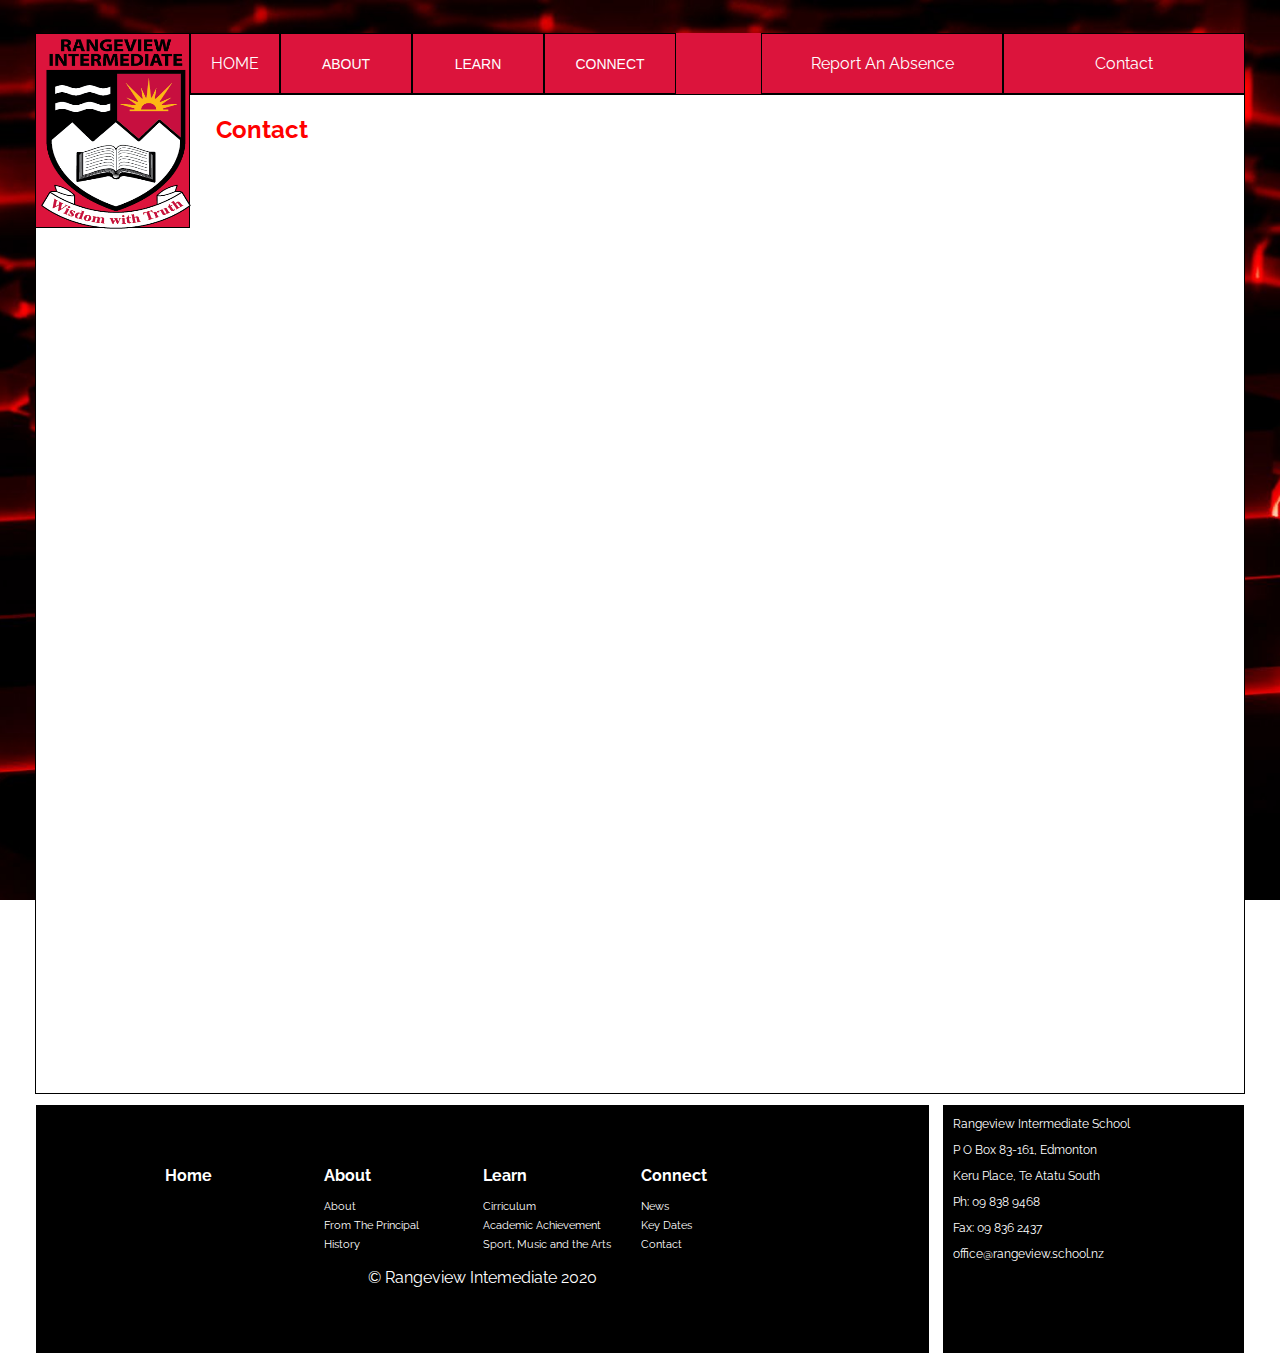
==== Website/contact.html @ 408270c5 "Add files via upload" ====
<!DOCTYPE HTML>

<html lang="en">
    
<head>
  <meta charset="UTF-8">
  <meta name="description" content="Kia ora koutou, Talofa Lava, Kia Orana, Faka’alofa lahi atu, Malo e lelei, Namaste, Nimen Hao, Anyoung haseyo, As-salāmu,’alaykum, Dobro Došli, Yassas and warm greetings to all.">
  <meta name="keywords" content="Rangeview, Intermediate, School, Auckland">
  <meta name="author" content="Connor Wilson">
  <meta name="viewport" content="width=device-width, initial-scale=1.0">
    
	<title>Rangeview Intemediate School</title>

<link href="https://fonts.googleapis.com/css?family=Oswald%7cRaleway" rel="stylesheet"> 

	<link rel="stylesheet" href="style.css">

</head>
    
<body>

<div class="overlap">
<div class="logo"> 
<img src="../Images/Rangeview%20Intermediate%20School%20logo%203.PNG" width="150" height="190" alt="Rangeview logo">
</div> <!-- / logo -->

<div class="nav">
<a href="index.html" class="left">HOME</a>
<div class="dropdown">
  <button class="dropbtn">ABOUT</button>
  <div class="dropdown-content">
    <a href="about.html">About</a>
    <a href="principal.html">From The Principal</a>
    <a href="history.html">History</a>
  </div>
</div>
<div class="dropdown">
  <button class="dropbtn">LEARN</button>
  <div class="dropdown-content">
    <a href="curriculum.html">Cirriculum</a>
    <a href="achievement.html">Academic Achievement</a>
    <a href="sports,%20music%20and%20arts.html">Sport, Music and the Arts</a>
  </div>
</div>
<div class="dropdown">
    <button class="dropbtn">CONNECT</button>
    <div class="dropdown-content">
    <a href="news.html">News</a>
    <a href="key%20dates.html">Key Dates</a>
    <a href="contact.html">Contact</a>
   </div>
</div>
<a href="contact.html" class="contact">Contact</a>
<a href="absence.html" class="contact">Report An Absence</a>
</div> <!-- / nav -->

 
</div>

<div class="main">   
    
<div class="text_full">

<h2 class="red">Contact</h2>

<p></p>

</div> <!-- / main -->
    
</div>
    
<div class="footer">

    <div class="row">
        <div class="column margleft"><h1><a href="index.html" class="homelink">Home</a></h1></div>
    
    <div class="column">
        
        <h1>About</h1>
            <a href="about.html">About</a><br>
            <a href="principal.html">From The Principal</a><br>
            <a href="history.html">History</a>
        </div>
        
    <div class="column">
        
        <h1>Learn</h1>
           <a href="curriculum.html">Cirriculum</a><br>
           <a href="achievement.html">Academic Achievement</a><br>
           <a href="sports,%20music%20and%20arts.html">Sport, Music and the Arts</a>
        </div>
        
    <div class="column">
        
        <h1>Connect</h1>
          <a href="news.html">News</a><br>
          <a href="key%20dates.html">Key Dates</a><br>
          <a href="contact.html">Contact</a>
        </div>
        
    </div>
    
    <p><center>&copy; Rangeview Intemediate 2020</center></p>
    
</div> <!-- / footer -->
    
<div class="contact_info">
    <P><a href="index.html" class="link" style="margin-left: 10px;">Rangeview Intermediate School<br></a></P>
    <P><a href="contact.html" class="link" style="margin-left: 10px;">P O Box 83-161, Edmonton<br></a></P>
    <P><a href="contact.html" class="link" style="margin-left: 10px;">Keru Place, Te Atatu South<br></a></P>
    <P><a href="contact.html" class="link" style="margin-left: 10px;">Ph: 09 838 9468<br></a></P>
    <P><a href="contact.html" class="link" style="margin-left: 10px;">Fax: 09 836 2437<br></a></P>
    <P><a href="contact.html" class="link" style="margin-left: 10px;">office@rangeview.school.nz<br></a></P>
</div> <!-- / footer -->
    
</body>
---- Website/style.css ----
body {
    margin-left: 10px;
    margin-right: 10px;
	padding: 25px;
	color: #000;
    font-family: 'Raleway', sans-serif;
    background: url("../Images/background%201.jpg") no-repeat fixed left top;
    background-position: center center;
    background-size: cover;
    
}

.logo {
    height: 195px;
    width: 155px;
    float: left;
    padding: 5px;
    border: solid 1px black;
    overflow: visible;
    position: absolute;
    background-color: crimson;
}

.nav {
    height: 61px;
    background-color: crimson;
}

.nav .contact {
    height: auto;
    float: right;
    background: crimson;
    background: crimson;
    padding: 20px;
    width: 20%;
    text-align: center;
}

.contact .absence {
    border-left: solid 1px black;
}

.nav a {
    background: crimson;
    padding: 20px;
    border: solid 1px black;
    float: left;
}

/* Dropdown Button */
.dropbtn {
    background-color: crimson;
    color: white;
    padding: 20px;
    height: 61px;
    width: 132px;
    font-size: 14px;
    border: solid 1px black;
}

/* The container <div> - needed to position the dropdown content */
.nav .dropdown {
    position: relative;
    float: left;
    height: 60px;
}

/* Dropdown Content (Hidden by Default) */
.dropdown-content {
    display: none;
    position: absolute;
    z-index: 1;
    font-size: 12px;
}

/* Links inside the dropdown */
.dropdown-content a {
    color: black;
    height: 61px;
    width: 200px;
    text-decoration: underline;
    display: block;
    text-align: center;
}

/* Change color of dropdown links on hover */
.dropdown-content a:hover {background-color: white;}

/* Show the dropdown menu on hover */
.dropdown:hover .dropdown-content {display: block;}

/* Change the background color of the dropdown button when the dropdown content is shown */
.dropdown:hover .dropbtn {background-color: gold;}

.left {
    margin-left: 155px;
}

.info {
    margin-left: 250px;
    margin-right: 250px;
    font-size: 13px;
}

.main {
    height: 1000px;
    margin-bottom: 10px;
}

.text {
    background-color: white;
    width: 55%;
    float: left;
    height: 1000px;
    margin-right: 1%;
    color: black;
    border: 1px solid black;
    font-size: 13px;
}

.text_full {
    background-color: white;
    width: 100%;
    float: left;
    height: 1000px;
    margin-right: 1%;
    color: black;
    border: 1px solid black;
    font-size: 12px;
}

.text_full h2 {
    margin-left: 180px;
    font-size: 24px;
}

.red {
    color: red;
}

.text h2 {
    text-shadow: 1.5px 1px black;
    margin-left: 10px;
}

h3 {
  font-size: 12px;
  
}

.side {
    background-color: #778899;
    width: 44%;
    float: left;
    height: 75px;
    color: white;
    padding: 0 5px;
    padding-right: 19px;
}

.side h2 {
    display: inline-block;
    text-shadow: 1px 2px black;
}

.sidebar {
    background-color: white;
    width: 44%;
    float: left;
    height: 925px;
    border: 1px solid black;
}

.sidebar li {
    display: block;
    height: 150px;
    border-bottom: solid 1px lightgray;
    padding: 20px;
    color: black;
}

.sidebar p {
    font-size: 12px;
}

.sidebar li:hover {
    background-color: lightgray;
}

.right {
    margin-top: 30px;
    float: right;
    
}

a {
    color: white;
    text-decoration: none;
}

.right:hover {
    text-decoration: underline;
    color: black
}

.link:hover {
    text-decoration: underline;
    color: gold;
}

.footer {
    width: 74%;
    height: 250px;
    background-color: black;
    color: white;
    float: left;
    border: 1px solid white;
    padding: 50px;
}

.contact_info {
    width: 25%;
    height: 250px;
    background-color: black;
    color: white;
    float: left;
    margin-left: 1%;
    border: 1px solid white;
    font-size: 12px;
}

* {
    box-sizing: border-box;
}

/* Position the image container (needed to position the left and right arrows) */

.container img{
    max-height: 350px;
    object-fit: cover;
}

/* Hide the images by default */
.mySlides {
    display: none;
}

/* Add a pointer when hovering over the thumbnail images */
.cursor {
    cursor: pointer;
}

/* Next & previous buttons */
.prev,
.next {
    cursor: pointer;
    position: absolute;
    top: 40%;
    width: auto;
    padding: 16px;
    margin-top: 10px;
    color: white;
    font-weight: bold;
    font-size: 20px;
    border-radius: 0 3px 3px 0;
    user-select: none;
    -webkit-user-select: none;
}

/* Position the "next button" to the right */
.next {
    right: 35px;
    border-radius: 3px 0 0 3px;
  
}

/* On hover, add a black background color with a little bit see-through */
.prev:hover,
.next:hover {
    background-color: rgba(0, 0, 0, 0.8);
}

/* Container for image text */
.caption-container {
    text-align: center;
    background-color: #222;
    padding: 2px 16px;
    color: white;
}

.row:after {
    content: "";
    display: table;
    clear: both;
}

/* Six columns side by side */
.column {
    float: left;
    width: 16.66%;
}

.column img {
    max-height: 120px;
}

/* Add a transparency effect for thumnbail images */
.demo {
    opacity: 0.6;
}

.active,
.demo:hover {
    opacity: 1;
}

.column {
  float: left;
  width: 20%;
}

.column h1{
    font-size: 1em;
}

.column a {
    font-size: 0.7em;
}

.column a:hover {
    font-size: 0.7em;
    color: gold;
}

.column h1 .homelink {
    font-size: 1em;
}

/* Clear floats after the columns */
.row:after {
  content: "";
  display: table;
  clear: both;
}

.margleft {
    margin-left: 10%;
}

/* Screen size changes */
@media screen and (max-width:800px) {
    
    body {
        margin: 0;
        padding: 0;
    }
    
    div {
        margin: 0;
    }
    
    .logo {
        width: 80px;
        height: 100px;
        position: relative;
    }
    
    .logo img {
        width: 70px;
        height: 90px;
    }
    
    .nav {
        height: 100px;
    }
    
    .nav a{
        height: 30px;
        border: none;
        margin: 0;
        padding: 10px;
        font-size: 0.5em;
        border-right: solid 1px black;
        border-bottom: solid 1px black;
    }
    
    .nav .dropdown {
        height: 30px;
        border: none;
        width: 20%;
    }
    
    .nav .contact {
        float: none;
        height: 30px;
        font-size: 0.5em;
        display: inline-block;
        border-right: solid 1px black;
        border-bottom: solid 1px black;
        margin: 0;
        padding:0;
        padding-top: 10px;
        width: 35%;
    }
    
    .dropbtn {
        width: 100%;
        position: relative;
        font-size: 0.5em;
        height: 30px;
        border: none;
        display: inline-block;
        margin: 0;
        border-right: solid 1px black;
        border-bottom: solid 1px black;
        padding: 0;
    }
    
    .overlap {
        
    }
    
    .left {
        margin: 0;
    }
    
    .text {
        width: 100%;
        float: none;
        height: 200px;
        margin-bottom: 1%;
    }
    
    .side {
        width: 100%;
        float: none;
    }
    
    .sidebar {
        width: 100%;
        float: none;
    }
    
    .footer {
        margin-top: 200px;
        padding: 0;
        font-size: 0.75em;
        width: 100%;
        float: none;
        margin-bottom: 1%;
    }
    
    .contact_info {
        padding: 0;
        width: 100%;
        float: none;
    }
}
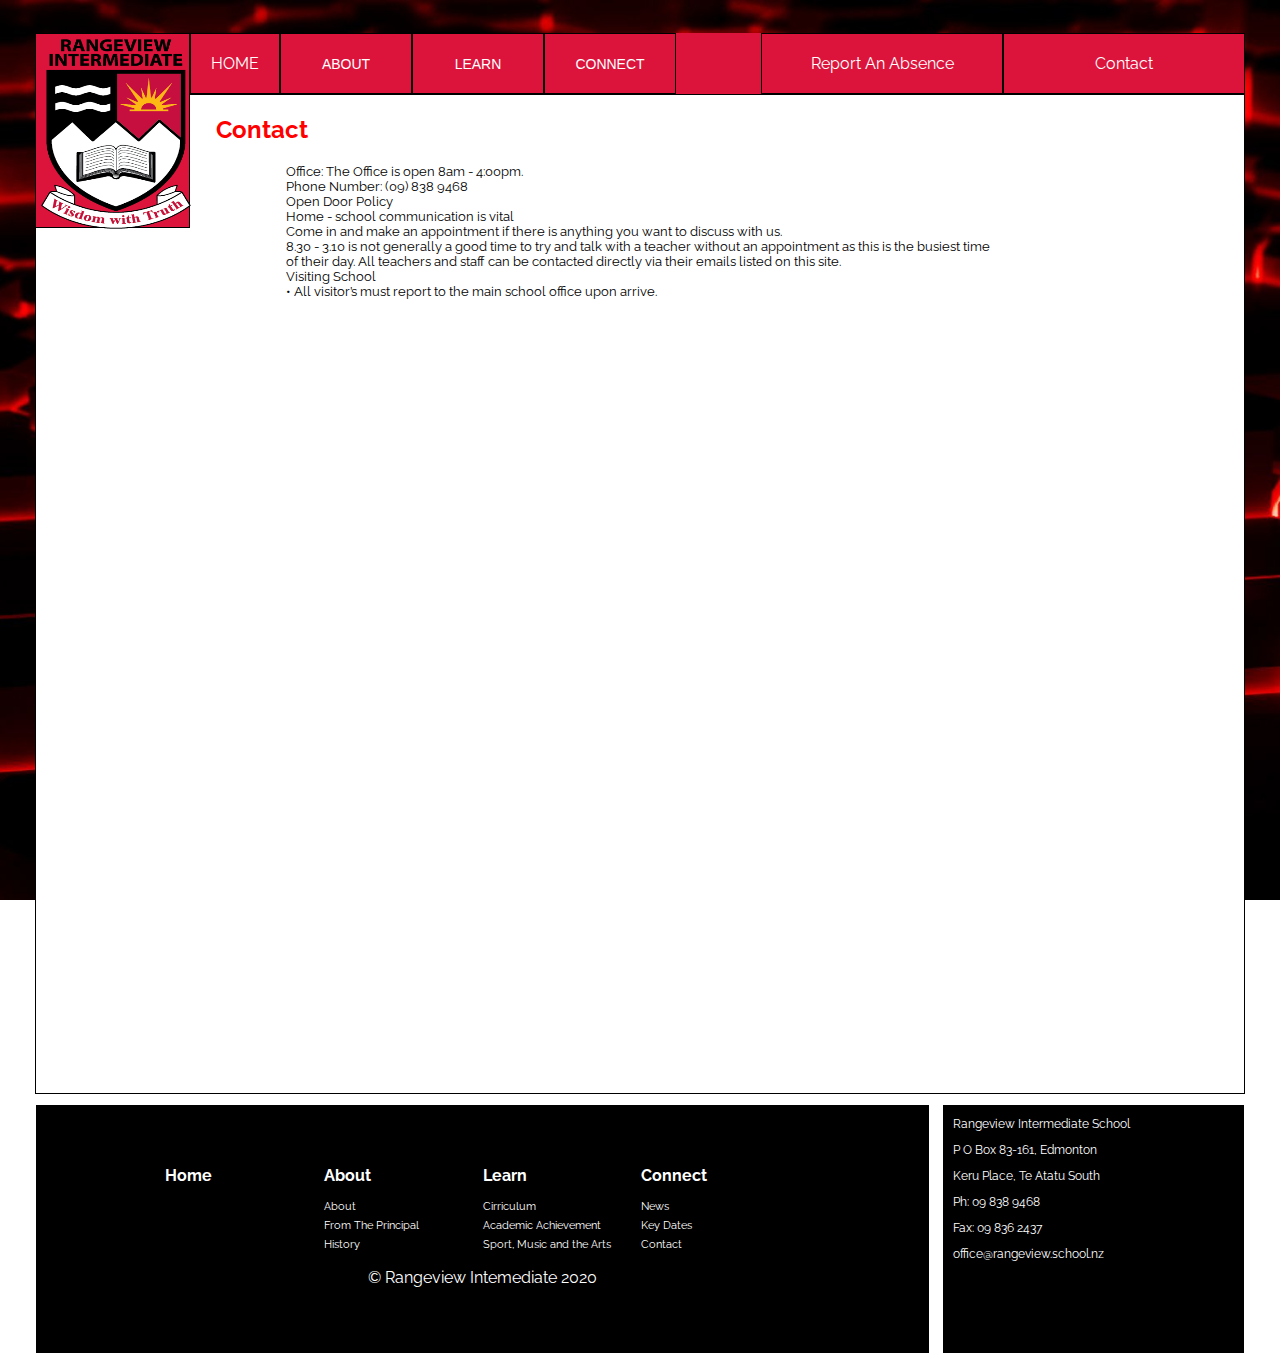
==== commit 7a7e22a1: "Add files via upload" ====
--- a/Website/contact.html
+++ b/Website/contact.html
@@ -63,7 +63,15 @@
 
 <h2 class="red">Contact</h2>
 
-<p></p>
+<p class="info">Office:
+The Office is open 8am - 4:00pm.<br>
+Phone Number:  (09) 838 9468<br>
+Open Door Policy<br>
+Home - school communication is vital<br>
+Come in and make an appointment if there is anything you want to discuss with us.<br>
+8.30 - 3.10 is not generally a good time to try and talk with a teacher without an appointment as this is the busiest time of their day. All teachers and staff can be contacted directly via their emails listed on this site.<br>
+Visiting School<br>
+• All visitor’s must report to the main school office upon arrive.</p>
 
 </div> <!-- / main -->
     
